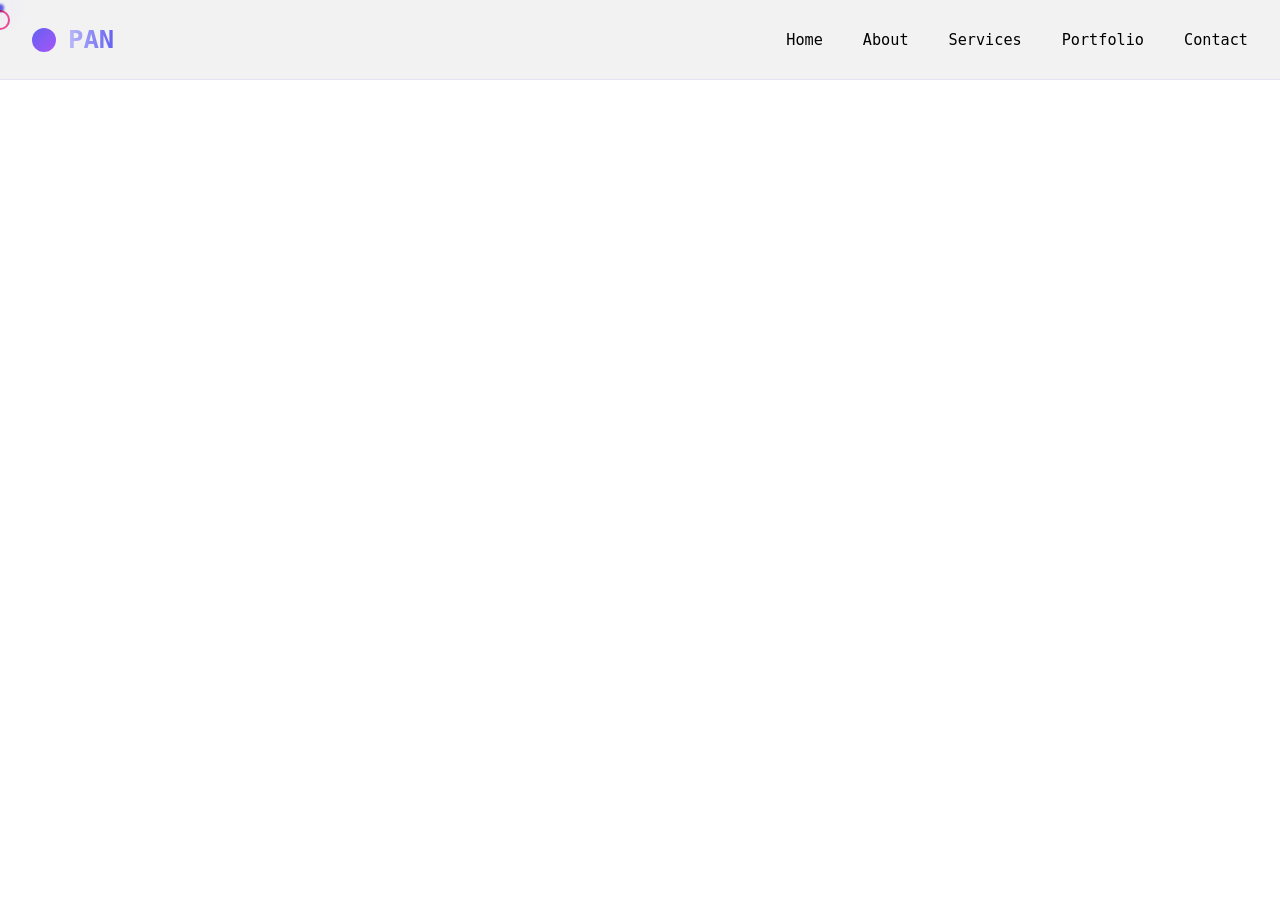
==== index.html @ d8574e30 "update code" ====
<!doctype html>
<html lang="en">
<head>
  <meta charset="UTF-8" />
  <meta name="viewport" content="width=device-width, initial-scale=1.0" />
  <title>Portfolio</title>
  <link href='/style.css' rel='stylesheet'>
</head>
<body>
  <!-- BODY STRUCTURE -->
    <!-- CUSTOM CURSOR -->
     <div class="cursor"></div>
     <div class="cursor-follower"></div>
    <!-- HEADER SECTION -->
     <header id="mainHeader">
      <div class="container flex-between nav">
        <div class="logo">
          <div class="logo-dot"></div>
          PAN
        </div>
        <!-- NAV LINKS -->
        <ul class="nav-links">
          <li><a href="#home">Home</a></li>
          <li><a href="#about">About</a></li>
          <li><a href="#services">Services</a></li>
          <li><a href="#portfolio">Portfolio</a></li>
          <li><a href="#contact">Contact</a></li>
          <!-- MOBILE BUTTON -->
          <li class="nav-links-mobile-btn"><a href="#contact">Contact</a></li>
        </ul>
      </div>
     </header>
    <!-- MAIN AREA -->
      <!-- HERO SECTION -->
      <!-- ABOUT SECTION -->
      <!-- SERVICES SECTION -->
      <!-- SKILL SECTION -->
      <!-- EXPERIENCE SECTION -->
      <!-- TESTIMONIALS SECTION -->
      <!-- PORTFOLIO SECTION -->
    <!-- FOOTER SECTION -->
  
  <!-- JAVASCRIPT -->
  <script defer type="text/javascript" src="/main.js"></script>
</body>
</html>
---- style.css ----
/* ========== CUSTOM CSS VARIABLES AND THEMING ========== */
:root {
    /* Color pallete */
    --color-primary: #6361f1;
    --color-primary-light: #8b5cf6;
    --color-primary-dark: #4f46e5;
    --color-secondary: #a855f7;
    --color-accent: #ec4899;
    --color-accent-glow: rgba(236, 72, 153, 0.4);

    /* Background colors */
    --color-dark: #020617;
    --colort-darker: #0f172a;
    --color-gray-dark: #1e293b;

    /* Text color */
    --color-text-main: #ffffff;
    --color-text-muted: #cbd5e1;

    /* Glassmorphism variables */
    --glass-bg: rgba(255, 255, 255, 0.05);
    --glass-border: rgba(255, 255, 255, 0.1);
    --glass-shadow: 0 8px 32px rgba(0, 0, 0, 0.2);

    /* Border and spacing */
    --border-radius-sm: 12px;
    --border-radius: 16px;
    --border-radius-lg: 24px;
    --container-width: 1400px;
    --header-height: 80px;

    /* Transition */
    --transition: all 0.4s cubic-bezier(0.17s, 0.885, 0.32, 1.1);
}

* {
    margin: 0; /* remove default margin */
    padding: 0; /* remove default padding */
    box-sizing: border-box;
}

html {
    scroll-behavior: smooth;
}

body {
    font-family: 'Hack Nerd Font Mono', 'monospace';
    overflow: hidden; /*prevent horizontal (x axis) scrolling */
    line-height: 1.7;
}

/* ========== GLOBAL RESET ========== */
a {
    text-decoration: none;
    color: inherit
}

ul {
    list-style: none;
}

img {
    max-width: 100%; /* avoid overflow container, for responsive */
    display: block; /* remove tiny gap below images (inline spacing) */
    object-fit: cover;
}


/* ========== CUSTOM CURSOR ========== */
.cursor {
    position: fixed; /* follow my mouse, even scroll*/
    width: 20px;
    height: 20px;
    border-radius: 50%;
    border: 2px solid var(--color-accent);
    pointer-events: none; /* disable pointer event in element, like button, link, meaning button/link effect would not effect on cursor element */
    z-index: 9999;
    transform: translate(-50%, 50%); /* help cursor align with the mouse pointer */
    mix-blend-mode: difference; /* create inverting style for cursor effect */
    transition: transform 0.1s, width 0.3s, height 0.3s, background-color 0.3sl
}

.cursor.hover {
    width: 40px;
    height: 40px;
    background-color: rgba(236, 72, 153, 0.2);
    border-color: var(--color-primary);
}

.cursor-follower {
    width: 8px;
    height: 8px;
    background-color: var(--color-primary);
    border-radius: 50%;
    pointer-events: none;
    z-index: 9998;
    filter: blur(1px);
    transform: translate(-50%, 50%);
    transition: width 0.4s, height 0.4s, background-color 0.4s;
    filter: blur(1px);
}


.cursor-follower.hover {
    width: 60px;
    height: 60px;
    background-color: rgba(99, 102, 241, 0.1); /* this will be activated when JS is active */
}


/* ========== HEADER AND NAVIGATION ========== */
header {
    height: var(--header-height);
    position: fixed;
    top: 0;
    width: 100%;
    z-index: 1000;
    background-color: rgba(2, 6, 23, 0.05);
    backdrop-filter: blur(15px); /* Glassmophism, blur all content behind it */
    border-bottom: 1px solid rgba(99, 102, 241, 0.1);
    transition: var(--transition);
}

/* JS will add '.scrolled' class when window.scrollY > 50 */
.header.scrolled {
    height: 70px;
    background: rgba(2, 6, 23, 0.95);
    box-shadow: 0 10px 30px rgba(0, 0, 0, 0.2);
}

.nav {
    height: 100%;   
}

.logo {
    font-size: 1.6rem;
    font-weight: 800;
    display: flex;
    align-items: center;
    gap: 12px;
    background: linear-gradient(to right, #ffffff, var(--color-primary));
    background-clip: text;
    color: transparent;
}

.logo-dot {
    width: 24px;
    height: 24px;
    background: linear-gradient(135deg, var(--color-primary), var(--color-secondary));
    border-radius: 50%;
    animation: pulse-purple 2s infinite;
}

@keyframes pulse-purple {
    0% {
        box-shadow: 0 0 0 0 rgba(99, 102, 241, 0.4);
    }
    70% {
        box-shadow: 0 0 0 10px rgba(99, 102, 241, 0);
    }
    100% {
        box-shadow: 0 0 0 0 rgba(99, 102, 241, 0.4);
    }
}

.nav-links {
    display: flex;
    gap: 40px;
}

.nav-links a {
    font-weight: 500;
    font-size: 0.95rem;
    position: relative;
    padding: 8px 0;
}

.nav-links a::after {
    content: '';
    position: absolute;
    width: 0;
    height: 2px;
    background: linear-gradient(to right, var(--color-primary), var(--color-accent));
    bottom: 0;
    left: 0;
    transition: width 0.3 ease;
}

.nav-links a:hover::after {
    width: 100%;
}

.nav-links a.active {
    color: var(--color-primary);
    border-bottom: 2px solid var(--color-primary);
}

@media (min-width: 993px) {
    .nav-links-mobile-btn {
        display: none !important;
    }
}


/* ========== UTILITY CLASSES ========== */
.container {
    max-width: var(--container-width);
    margin: 0 auto;
    padding: 0 2rem;
}

.flex-between {
    display: flex;
    justify-content: space-between;
    align-items: center;
}
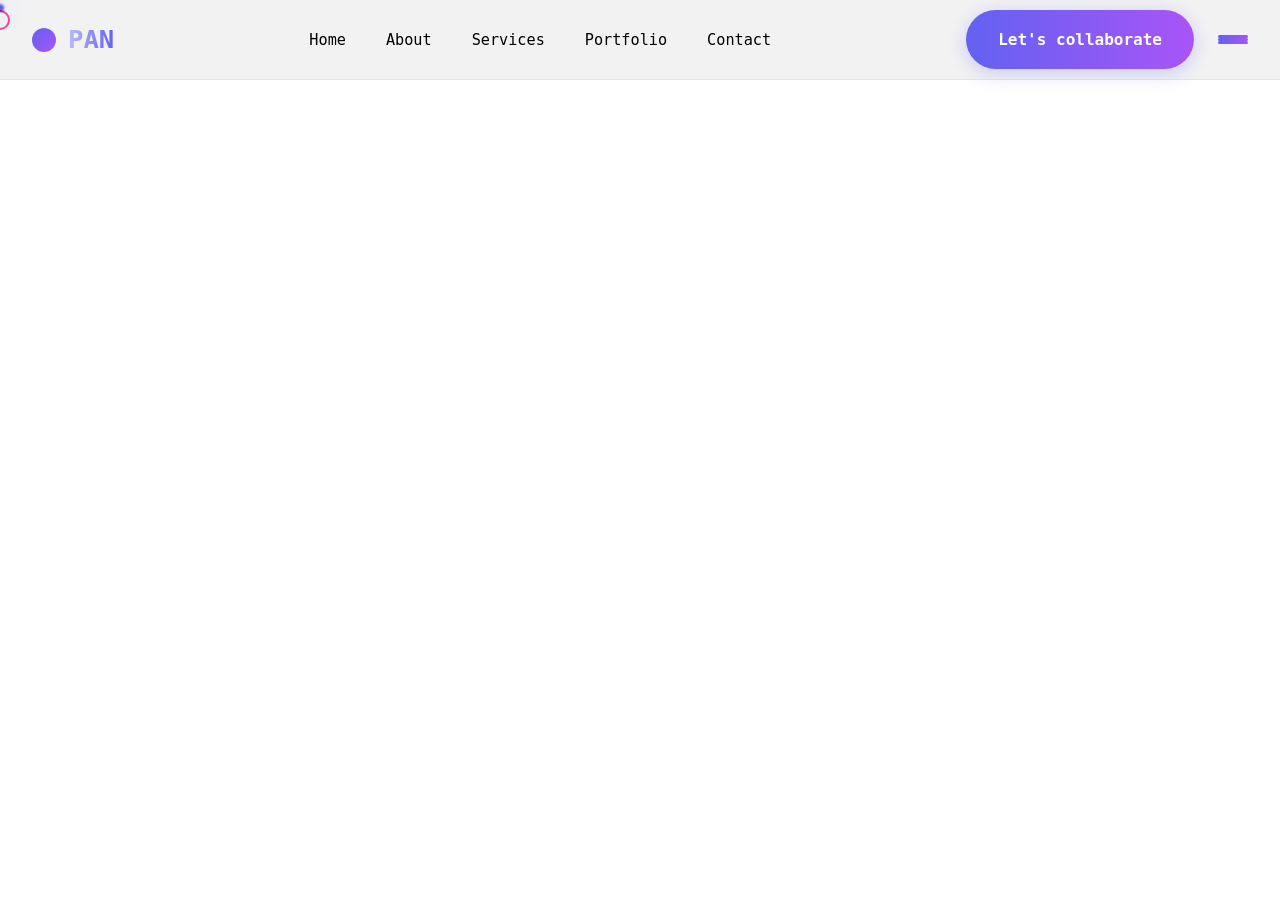
==== commit 0804e851: "update code" ====
--- a/index.html
+++ b/index.html
@@ -1,3 +1,9 @@
+<!-- 
+ - Source: [Build a Responsive Portfolio Website From Scratch with CSS Grid & Flexbox | HTML CSS Full course][Code With Divine] https://www.youtube.com/watch?v=gOrIFif1uUM 
+- Emmet cheetshet: https://docs.emmet.io/cheat-sheet/ 
+
+-->
+
 <!doctype html>
 <html lang="en">
 <head>
@@ -28,16 +34,37 @@
           <!-- MOBILE BUTTON -->
           <li class="nav-links-mobile-btn"><a href="#contact">Contact</a></li>
         </ul>
+        <div class="flex-center header-actions">
+          <a href="#contact" class="btn btn-primary">Let's collaborate</a>
+          <button class="hambuger" id="hambuger">
+            <span>
+            </span>
+            <span>
+            </span>
+            <span>
+            </span>
+          </button>
+        </div>
       </div>
      </header>
     <!-- MAIN AREA -->
+     <main>
       <!-- HERO SECTION -->
+       <section class="hero" id="home">
+        <canvas id="particle-canvas" class="particle-canvas">
+          <div class="container">
+            <h1><span class="hero-subtitle">Hi, I'm PAN</span>QA and Data <br> Engineer</h1>
+            <p class="hero-description">I build exceptional digital experiences that are accessible, visually appealinh and responsive</p>
+          </div>
+        </canvas>
+       </section>
       <!-- ABOUT SECTION -->
       <!-- SERVICES SECTION -->
       <!-- SKILL SECTION -->
       <!-- EXPERIENCE SECTION -->
       <!-- TESTIMONIALS SECTION -->
       <!-- PORTFOLIO SECTION -->
+      </main>
     <!-- FOOTER SECTION -->
   
   <!-- JAVASCRIPT -->
--- a/style.css
+++ b/style.css
@@ -201,6 +201,89 @@
     }
 }
 
+.header-actions {
+    gap: 24px;
+}
+
+/* Hambuger menu */
+.hambuger {
+    display: block;
+    flex-direction: column;
+    justify-content: space-between;
+    width: 30px;
+    height: 21px;
+    background: transparent;
+    border: none;
+    cursor: pointer;
+}
+
+.hambuger span {
+    display: block;
+    width: 100%;
+    height: 3px;
+    background: linear-gradient(90deg, var(--color-primary), var(--color-secondary));
+    border-radius: 3px;
+    transition: var(--transition);
+}
+
+.hambuger.active span:nth-child(1) {
+    transform: translateY(6px, 6px) rotate(45deg);
+}
+
+.hambuger.active span:nth-child(2) {
+    opacity: 0;
+}
+
+.hambuger.active span:nth-child(3) {
+    transform: translateY(7px, -6px) rotate(-45deg);
+}
+
+
+/* ========== HERO SECTION ========== */
+.hero {
+    padding-top: 140px;
+    min-height: 100dvh;
+    position: relative;
+    text-align: center;
+    overflow: hidden;
+}
+
+.hero::before {
+    content: '';
+    width: 60px;
+    height: 60px;
+    background: radial-gradient(circle, rgba(99, 102, 241, 0.45), transparent 70%);
+    top: 10%;
+    right: 10%;
+    border-radius: 50%;
+    z-index: -1;
+}
+
+.hero h1 {
+    font-size: clamp(3.5rem, 9vw, 7rem); /* responsive font size, min 3.5rem, normal 9vw, max 7rem */
+    font-weight: 900;
+    line-height: 1.1;
+    margin-bottom: 20px;
+    background: linear-gradient(to right, #ffffff, var(--color-primary), var(--color-accent));
+    -webkit-background-clip: text;
+    background-clip: text;
+    color: transparent;
+    position: relative;
+}
+
+
+/* ========== PARTICLE CANVAS ========== */
+.particle-canvas {
+    position: absolute;
+    top: 0;
+    left: 0;
+    width: 100%;
+    height: 100%;
+    z-index: -1;
+    opacity: 0.6;
+}
+
+
 
 /* ========== UTILITY CLASSES ========== */
 .container {
@@ -215,3 +298,36 @@
     align-items: center;
 }
 
+.flex-center {
+    display: flex;
+    /* justify-content: center; */
+    align-items: center;
+}
+
+.btn {
+    padding: 16px 32px;
+    border-radius: 50px;
+    font-weight: 600;
+    cursor: pointer;
+    transition: var(--transition);
+    border: none;
+    display: inline-flex;
+    align-items: center;
+    gap: 10px;
+    font-size: 1rem;
+    position: relative;
+    overflow: hidden;
+    white-space: nowrap;
+}
+
+.btn-primary {
+    background: linear-gradient(90deg, var(--color-primary), var(--color-secondary));
+    color: white;
+    box-shadow: 0 4px 20px rgba(99, 102, 241, 0.3);
+}
+
+.btn-primary:hover {
+    transform: translateY(-5px);
+    box-shadow: 0 4px 20px rgba(99, 102, 241, 0.4);
+    background: linear-gradient(90deg, var(--color-primary-dark), var(--color-secondary));
+}
